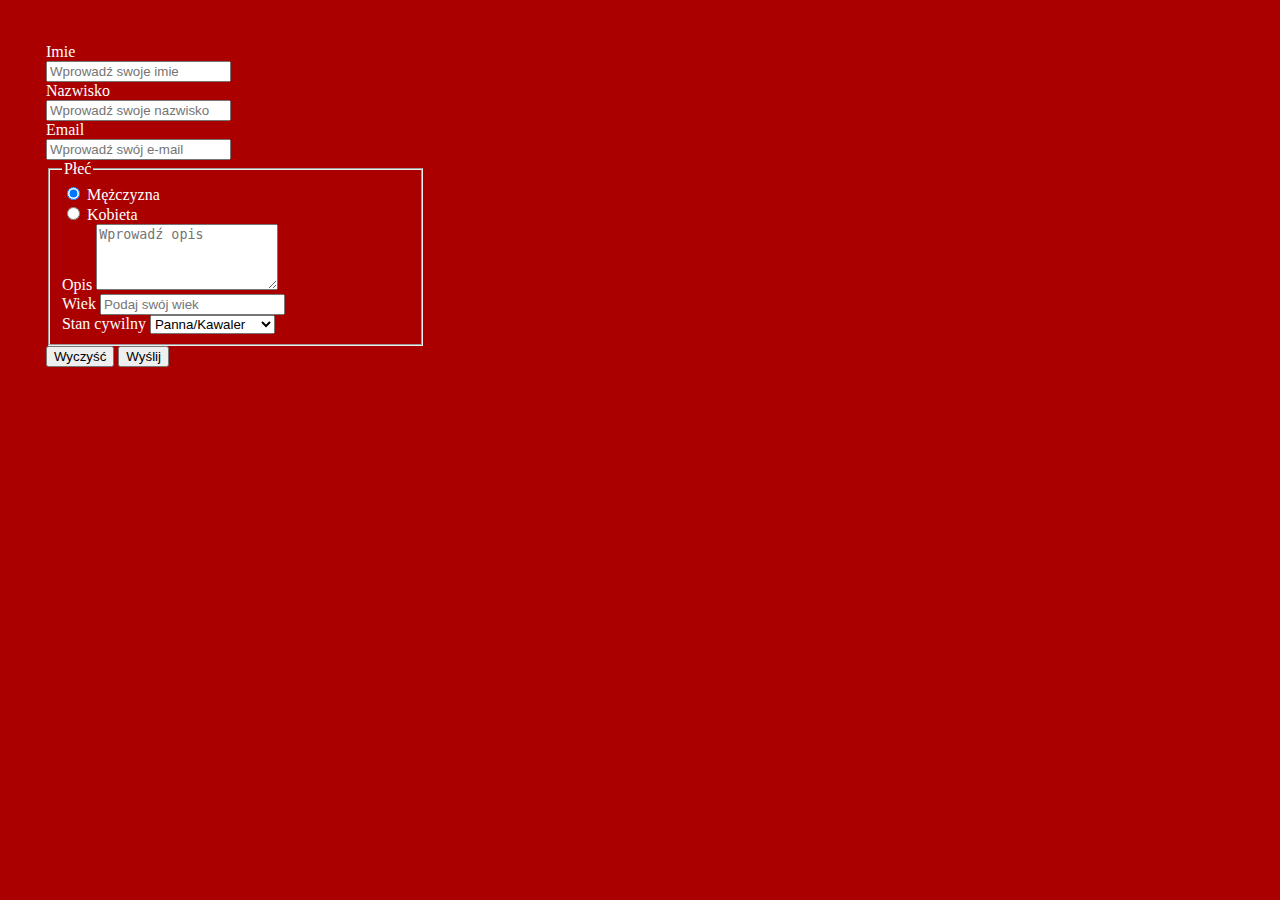
==== contact.html @ f13b3578 "Dodanie strony Contact" ====
<!DOCTYPE html>
<html lang="en">
<head>
	<title>Unikalny Tytuł Strony</title>
    <meta charset="UTF-8">
	<link href="https://cdn.jsdelivr.net/npm/bootstrap@5.0.0-beta2/dist/css/bootstrap.min.css" rel="stylesheet" integrity="sha384-BmbxuPwQa2lc/FVzBcNJ7UAyJxM6wuqIj61tLrc4wSX0szH/Ev+nYRRuWlolflfl" crossorigin="anonymous">
	<link rel="stylesheet" type="text/css" href="style.css">
</head>
<body>

	<div id="formularz">
	<form>
	
		<div class="row mb-3">
			<label for="inputFirstName3" class="col-sm-2 col-form-label">Imie</label>
			<div class="col-sm-10">
				<input class="form-control" id="inputFirstName3" placeholder="Wprowadź swoje imie">
			</div>
		</div>
		
		<div class="row mb-3">
			<label for="inputLastName3" class="col-sm-2 col-form-label">Nazwisko</label>
			<div class="col-sm-10">
				<input class="form-control" id="inputLastName3" placeholder="Wprowadź swoje nazwisko">
			</div>
		</div>
	
		<div class="row mb-3">
			<label for="inputEmail3" class="col-sm-2 col-form-label">Email</label>
			<div class="col-sm-10">
				<input type="email" class="form-control" id="inputEmail3" placeholder="Wprowadź swój e-mail">
			</div>
		</div>
		<fieldset class="row mb-3">
		<legend class="col-form-label col-sm-2 pt-0">Płeć</legend>
		<div class="col-sm-10">
			<div class="form-check">
				<input class="form-check-input" type="radio" name="gridRadios" id="gridRadios1" value="option1" checked>
				<label class="form-check-label" for="gridRadios1">
				Mężczyzna
				</label>
			</div>
			<div class="form-check">
				<input class="form-check-input" type="radio" name="gridRadios" id="gridRadios2" value="option2">
				<label class="form-check-label" for="gridRadios2">
				Kobieta
				</label>
			</div>
		</div>
		
		<div class="col-sm-10">
		<label>Opis</label>
		<textarea class="form-control" id="exampleFormControlTextarea1" rows="4" placeholder="Wprowadź opis"></textarea>
		</div>
		
		<div class="col-sm-10">
		<label>Wiek</label>
		<input class="form-control" type="number" placeholder="Podaj swój wiek"></input>
		</div>
		
		<div class="col-sm-10">
		<label>Stan cywilny</label>
		<select name="stan" id="stan" class="form-control">
			<option value="opcja1">Panna/Kawaler</option>
			<option value="opcja2">Wdowa/Wdowiec</option>
			<option value="opcja3">Małżonek</option>
		</select>
		</div>
		</fieldset>

		<button type="reset" class="btn btn-secondary">Wyczyść</button>
		<button type="submit" class="btn btn-primary">Wyślij</button>
	</form>
	</div>
	
</body>
</html>
---- style.css ----
body {
	background-color: #AA0000;
}

#formularz {
	color: white;
	width: 30%;
	padding-top: 35px;
	padding-left: 3%;
}
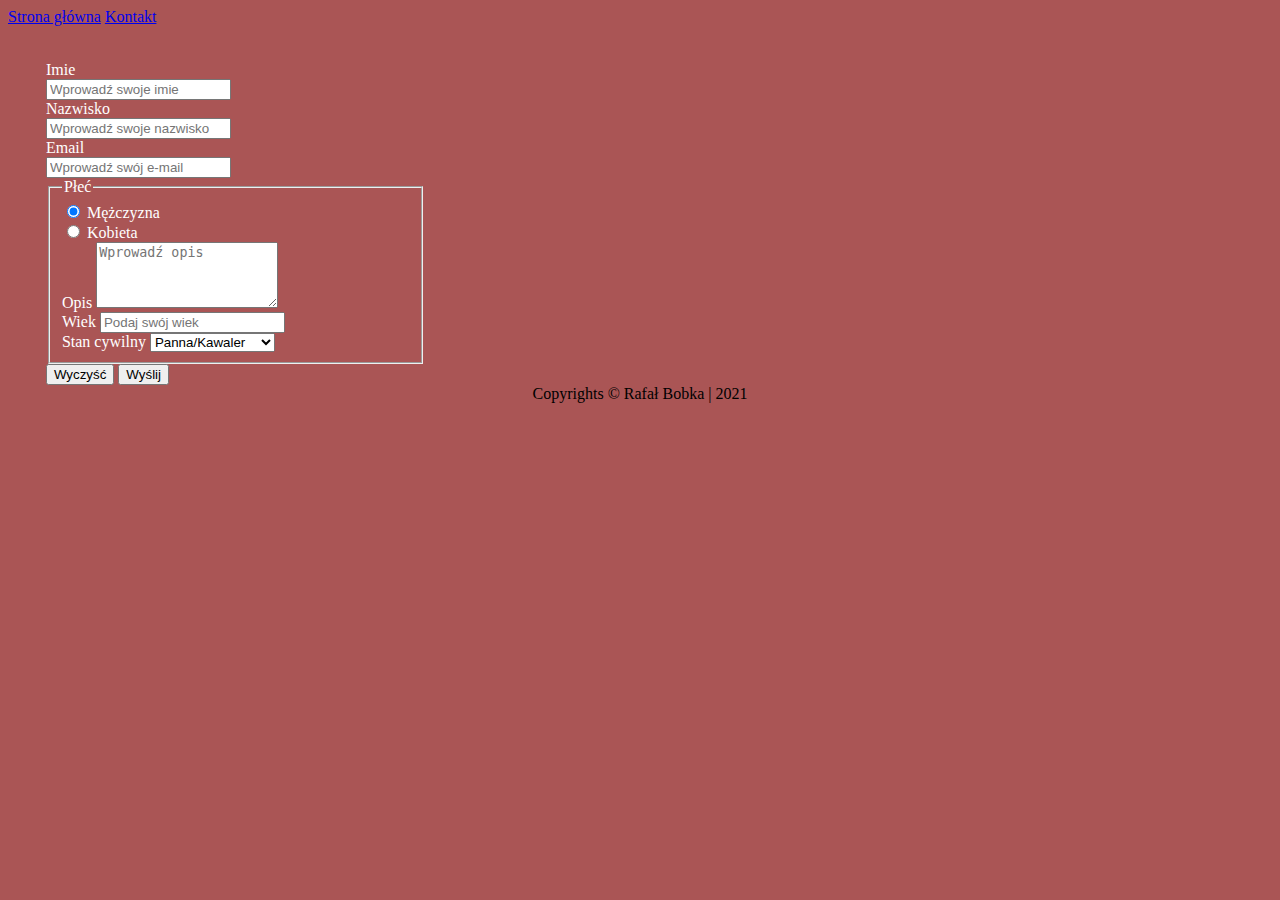
==== commit a975c309: "Laboratorium 3" ====
--- a/contact.html
+++ b/contact.html
@@ -8,6 +8,10 @@
 </head>
 <body>
 
+	<div class="navbar">
+	
+	</div>
+	
 	<div id="formularz">
 	<form>
 	
@@ -73,5 +77,13 @@
 	</form>
 	</div>
 	
+	<footer class="stopka">
+		<span>
+			Copyrights &copy; Rafał Bobka | 2021
+		</span>
+	</footer>
+	
+	<script src="js/navbar.js"></script>
+	
 </body>
 </html>--- a/style.css
+++ b/style.css
@@ -1,5 +1,15 @@
 body {
-	background-color: #AA0000;
+	background-color: #AA5555;
+}
+
+.navbar {
+	display: inline;
+}
+
+.stopka {
+	margin: auto;
+	text-align: center;
+	width: 30%;
 }
 
 #formularz {
@@ -7,4 +17,9 @@
 	width: 30%;
 	padding-top: 35px;
 	padding-left: 3%;
+}
+
+.img {
+	width: 100px;
+	height: auto;
 }